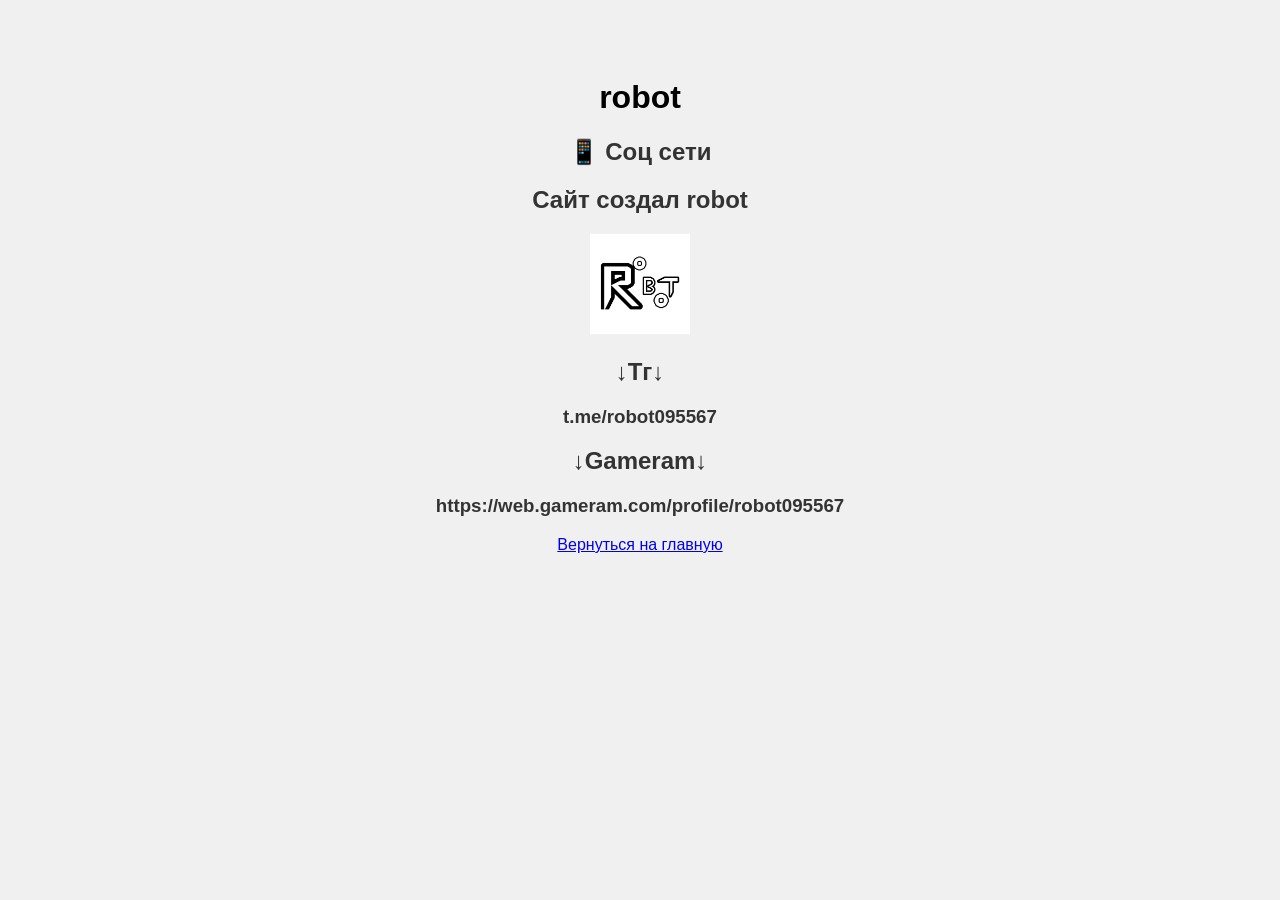
==== About.html @ 31860431 "Add files via upload" ====
<!DOCTYPE html>
<html lang="ru">
<head>
<link rel="manifest" href="/site.webmanifest">
    <meta charset="UTF-8">
    <meta name="viewport" content="width=device-width, initial-scale=1.0">
    <title>robot/📱 Соц сети</title>
    <link rel="stylesheet" href="style.css">
</head>
<body>
    <h1>robot</h1>
    <h2>📱 Соц сети</h2>
    <h2>Сайт создал robot</h2>
    <img src="robot.png" alt="" width="100" height="100">
    <h2>↓Тг↓</h2>
    <h3>t.me/robot095567</h3>
    <h2>↓Gameram↓</h2>
    <h3>https://web.gameram.com/profile/robot095567</h3>
    <a href="/">Вернуться на главную</a>
    <script src="script.js"></script>
</body>
</html>
---- style.css ----
body {
         font-family: Arial, Arial;
         background-color: #f0f0f0;
         color: #333;
         text-align: center;
         padding: 50px;
         
     h1 {
         color: #000000;
     }
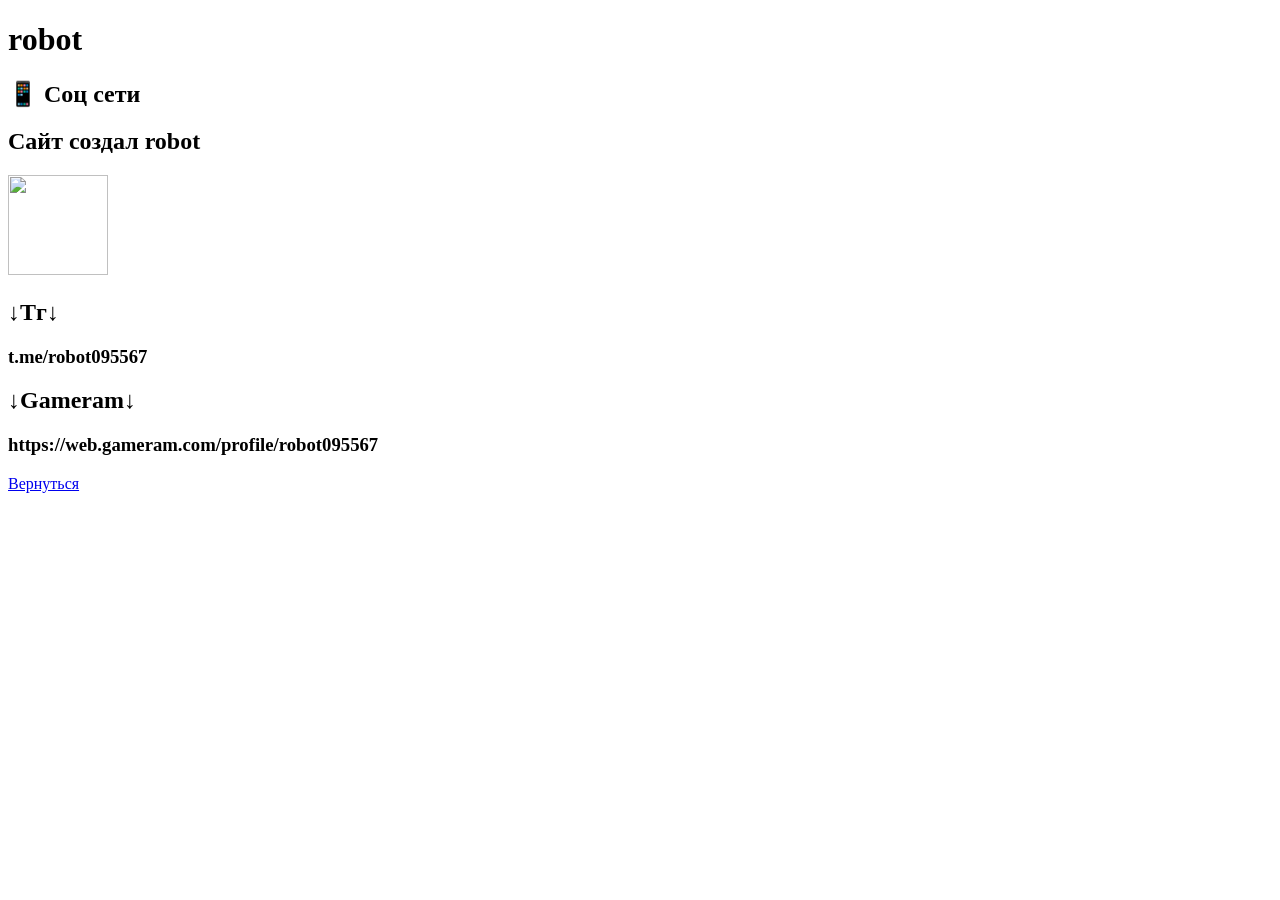
==== commit 4cef2995: "Add files via upload" ====
--- a/About.html
+++ b/About.html
@@ -16,7 +16,7 @@
     <h3>t.me/robot095567</h3>
     <h2>↓Gameram↓</h2>
     <h3>https://web.gameram.com/profile/robot095567</h3>
-    <a href="/">Вернуться на главную</a>
+    <a href="/">Вернуться</a>
     <script src="script.js"></script>
 </body>
 </html>
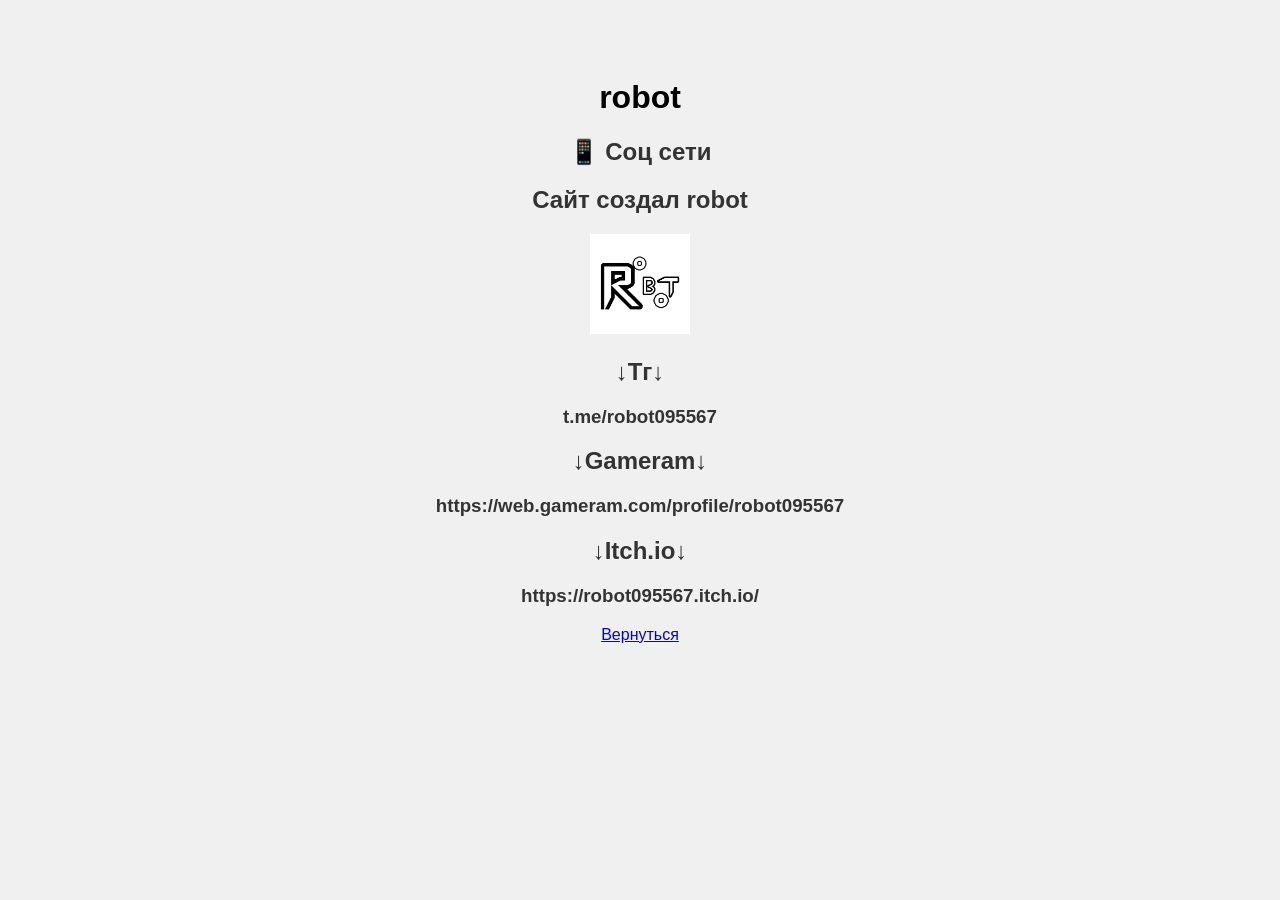
==== commit de1b9169: "Add files via upload" ====
--- a/About.html
+++ b/About.html
@@ -16,6 +16,8 @@
     <h3>t.me/robot095567</h3>
     <h2>↓Gameram↓</h2>
     <h3>https://web.gameram.com/profile/robot095567</h3>
+    <h2>↓Itch.io↓</h2>
+    <h3>https://robot095567.itch.io/</h3>
     <a href="/">Вернуться</a>
     <script src="script.js"></script>
 </body>
--- a/style.css
+++ b/style.css
@@ -0,0 +1,10 @@
+body {
+         font-family: Arial, Arial;
+         background-color: #f0f0f0;
+         color: #333;
+         text-align: center;
+         padding: 50px;
+         
+     h1 {
+         color: #000000;
+     }
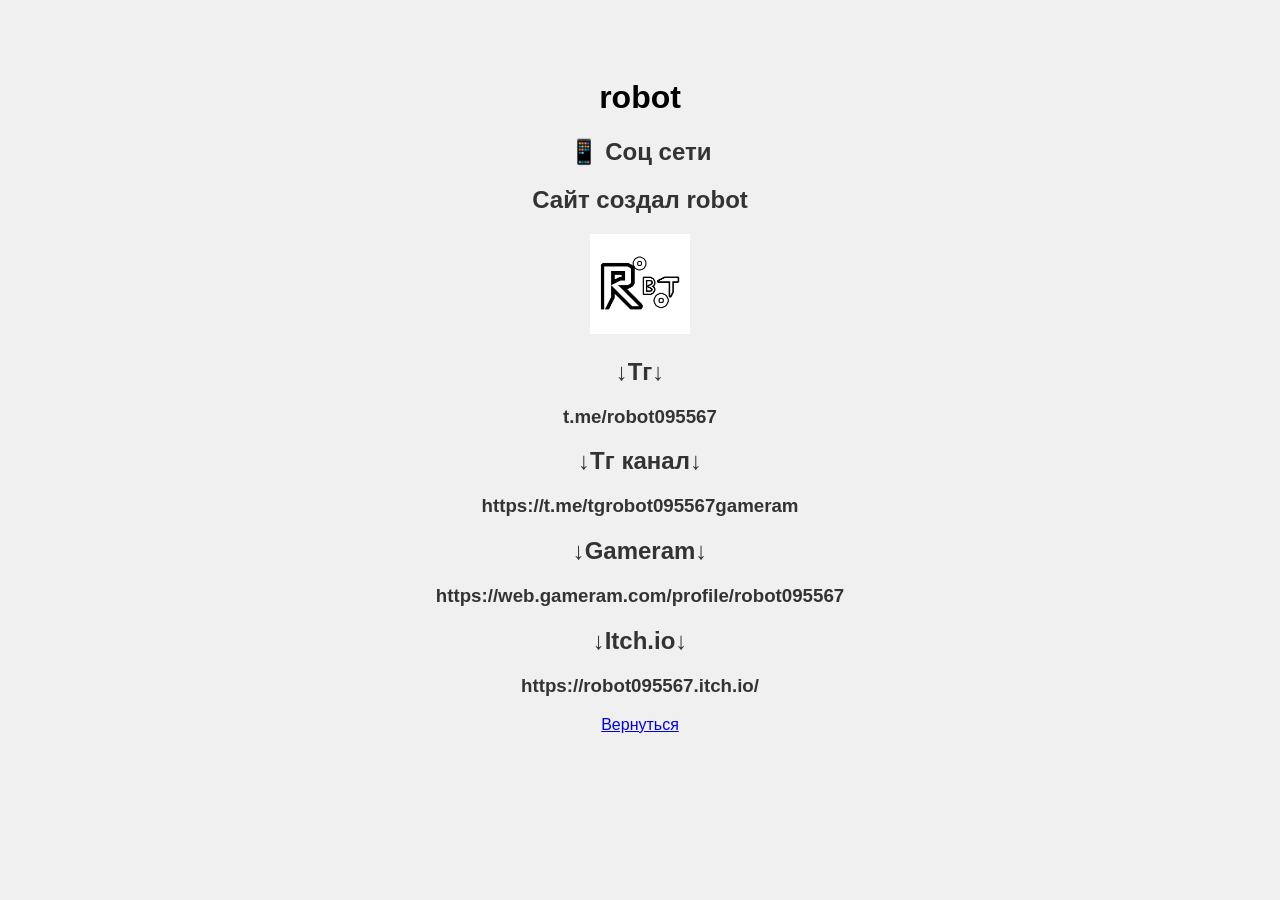
==== commit 3921ecf3: "About.html" ====
--- a/About.html
+++ b/About.html
@@ -14,6 +14,8 @@
     <img src="robot.png" alt="" width="100" height="100">
     <h2>↓Тг↓</h2>
     <h3>t.me/robot095567</h3>
+    <h2>↓Тг канал↓</h2>
+    <h3>https://t.me/tgrobot095567gameram</h3>
     <h2>↓Gameram↓</h2>
     <h3>https://web.gameram.com/profile/robot095567</h3>
     <h2>↓Itch.io↓</h2>
@@ -21,4 +23,4 @@
     <a href="/">Вернуться</a>
     <script src="script.js"></script>
 </body>
-</html>+</html>
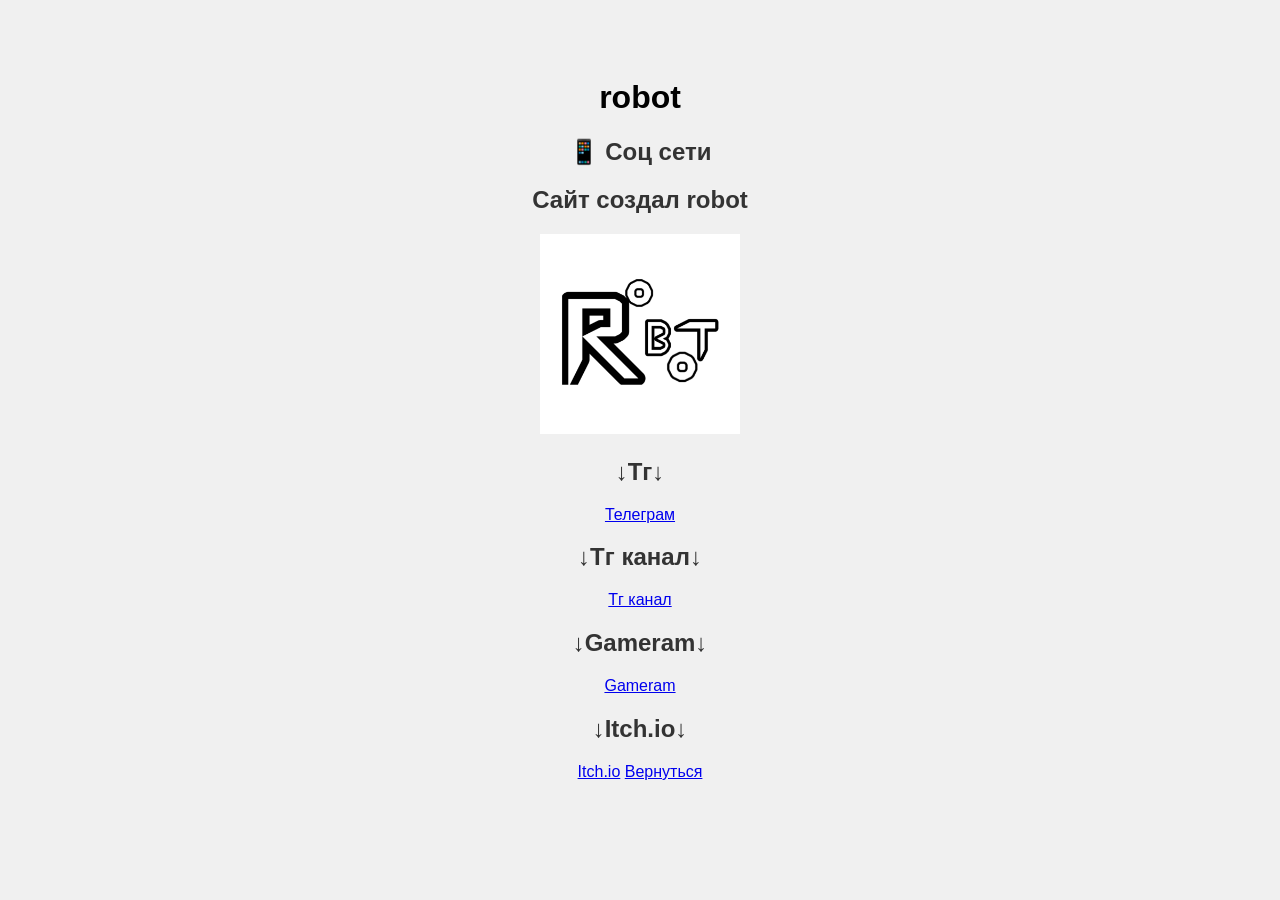
==== commit 387c334f: "Add files via upload" ====
--- a/About.html
+++ b/About.html
@@ -11,16 +11,16 @@
     <h1>robot</h1>
     <h2>📱 Соц сети</h2>
     <h2>Сайт создал robot</h2>
-    <img src="robot.png" alt="" width="100" height="100">
+    <img src="robot.png" alt="" width="200" height="200">
     <h2>↓Тг↓</h2>
-    <h3>t.me/robot095567</h3>
+    <a href="https://t.me/robot095567">Телеграм</a>
     <h2>↓Тг канал↓</h2>
-    <h3>https://t.me/tgrobot095567gameram</h3>
+    <a href="https://t.me/tgrobot095567gameram">Тг канал</a>
     <h2>↓Gameram↓</h2>
-    <h3>https://web.gameram.com/profile/robot095567</h3>
+    <a href="https://web.gameram.com/profile/robot095567">Gameram</a>
     <h2>↓Itch.io↓</h2>
-    <h3>https://robot095567.itch.io/</h3>
+    <a href="https://robot095567.itch.io/">Itch.io</a>
     <a href="/">Вернуться</a>
     <script src="script.js"></script>
 </body>
-</html>
+</html>
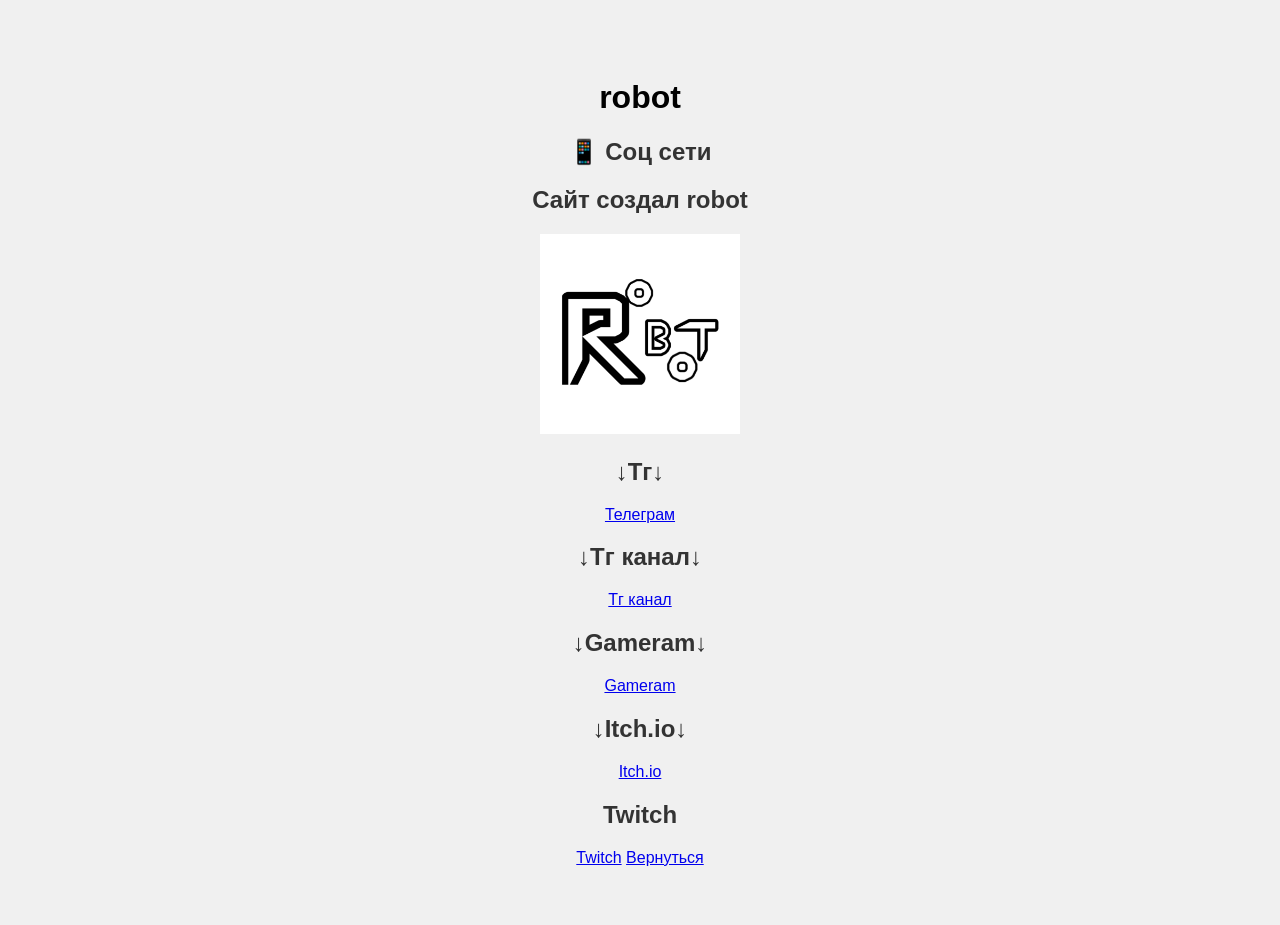
==== commit f624a165: "About.html" ====
--- a/About.html
+++ b/About.html
@@ -20,7 +20,9 @@
     <a href="https://web.gameram.com/profile/robot095567">Gameram</a>
     <h2>↓Itch.io↓</h2>
     <a href="https://robot095567.itch.io/">Itch.io</a>
+    <h2>Twitch</h2>
+    <a href="https://www.twitch.tv/robot095567">Twitch</a>
     <a href="/">Вернуться</a>
     <script src="script.js"></script>
 </body>
-</html>+</html>
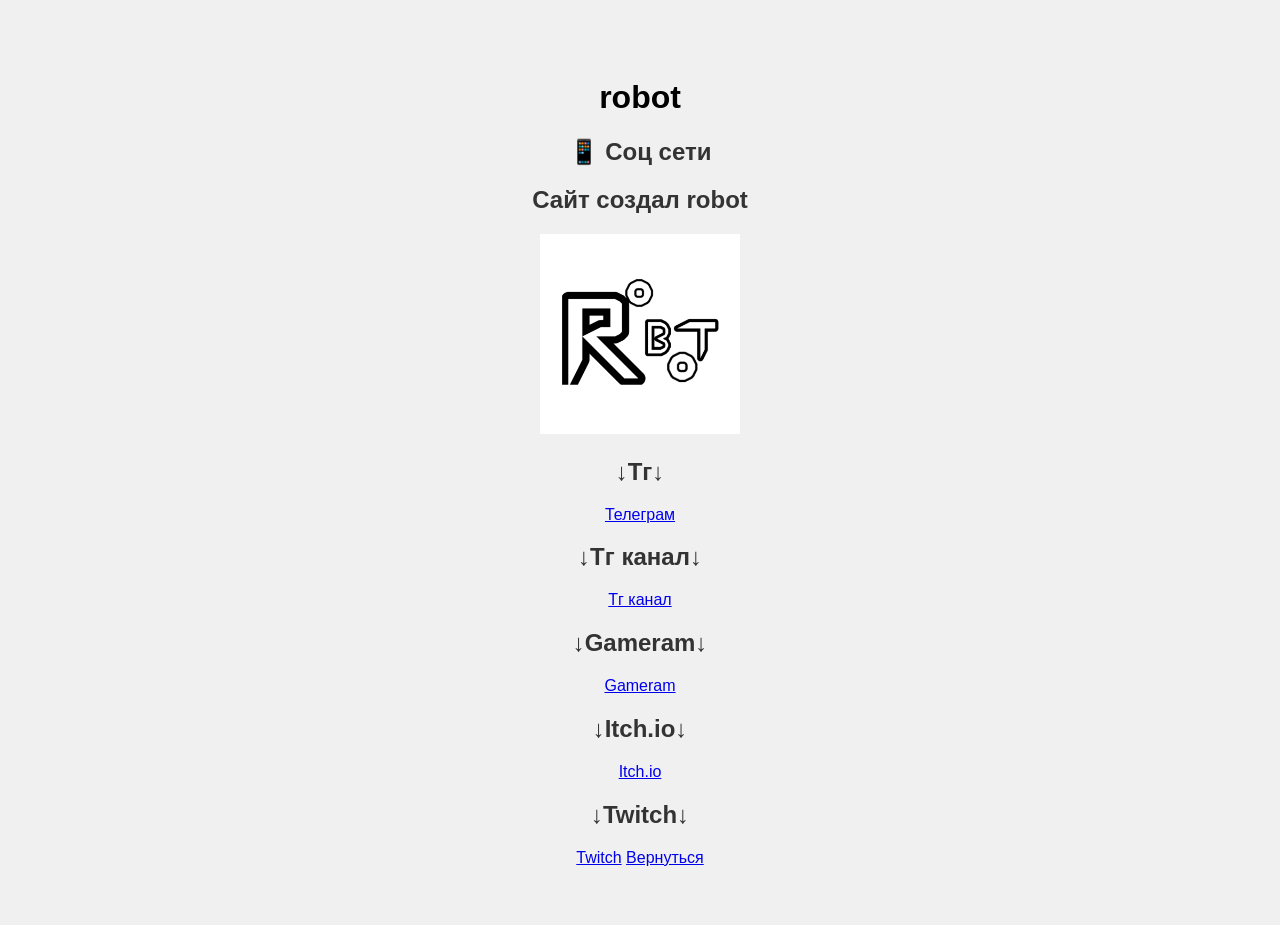
==== commit 72aa7581: "About.html" ====
--- a/About.html
+++ b/About.html
@@ -20,7 +20,7 @@
     <a href="https://web.gameram.com/profile/robot095567">Gameram</a>
     <h2>↓Itch.io↓</h2>
     <a href="https://robot095567.itch.io/">Itch.io</a>
-    <h2>Twitch</h2>
+    <h2>↓Twitch↓</h2>
     <a href="https://www.twitch.tv/robot095567">Twitch</a>
     <a href="/">Вернуться</a>
     <script src="script.js"></script>
